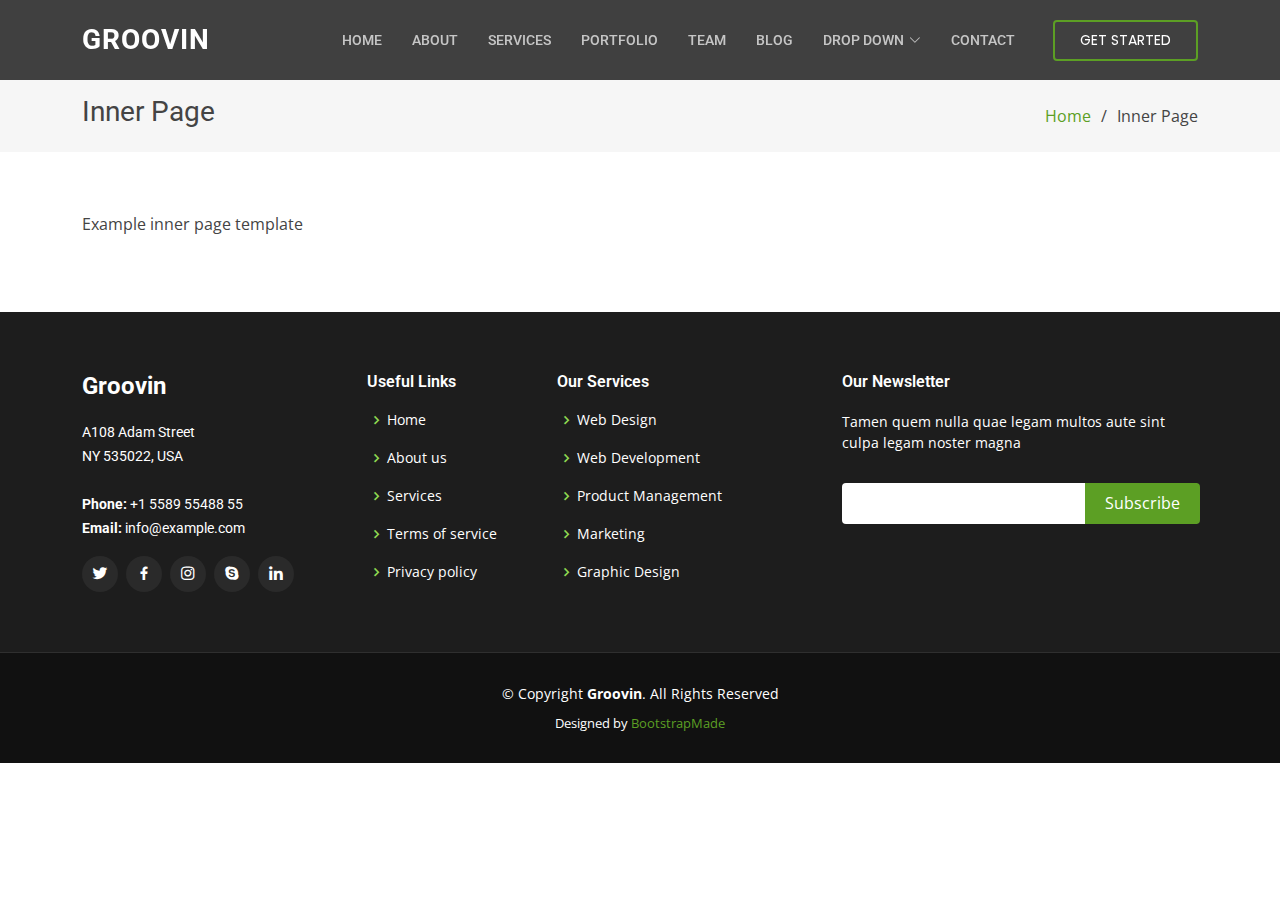
==== inner-page.html @ 419464d2 "all" ====
<!DOCTYPE html>
<html lang="en">

<head>
  <meta charset="utf-8">
  <meta content="width=device-width, initial-scale=1.0" name="viewport">

  <title>Inner Page - Groovin Bootstrap Template</title>
  <meta content="" name="description">
  <meta content="" name="keywords">

  <!-- Favicons -->
  <link href="assets/img/favicon.png" rel="icon">
  <link href="assets/img/apple-touch-icon.png" rel="apple-touch-icon">

  <!-- Google Fonts -->
  <link href="https://fonts.googleapis.com/css?family=Open+Sans:300,300i,400,400i,600,600i,700,700i|Roboto:300,300i,400,400i,500,500i,600,600i,700,700i|Poppins:300,300i,400,400i,500,500i,600,600i,700,700i" rel="stylesheet">

  <!-- Vendor CSS Files -->
  <link href="assets/vendor/animate.css/animate.min.css" rel="stylesheet">
  <link href="assets/vendor/bootstrap/css/bootstrap.min.css" rel="stylesheet">
  <link href="assets/vendor/bootstrap-icons/bootstrap-icons.css" rel="stylesheet">
  <link href="assets/vendor/boxicons/css/boxicons.min.css" rel="stylesheet">
  <link href="assets/vendor/glightbox/css/glightbox.min.css" rel="stylesheet">
  <link href="assets/vendor/swiper/swiper-bundle.min.css" rel="stylesheet">

  <!-- Template Main CSS File -->
  <link href="assets/css/style.css" rel="stylesheet">

  <!-- =======================================================
  * Template Name: Groovin
  * Template URL: https://bootstrapmade.com/groovin-free-bootstrap-theme/
  * Updated: Mar 17 2024 with Bootstrap v5.3.3
  * Author: BootstrapMade.com
  * License: https://bootstrapmade.com/license/
  ======================================================== -->
</head>

<body>

  <!-- ======= Header ======= -->
  <header id="header" class="fixed-top d-flex align-items-center">
    <div class="container d-flex align-items-center justify-content-between">

      <h1 class="logo"><a href="index.html">Groovin</a></h1>
      <!-- Uncomment below if you prefer to use an image logo -->
      <!-- <a href="index.html" class="logo"><img src="assets/img/logo.png" alt="" class="img-fluid"></a>-->

      <nav id="navbar" class="navbar">
        <ul>
          <li><a class="nav-link scrollto " href="#hero">Home</a></li>
          <li><a class="nav-link scrollto" href="#about">About</a></li>
          <li><a class="nav-link scrollto" href="#services">Services</a></li>
          <li><a class="nav-link scrollto " href="#portfolio">Portfolio</a></li>
          <li><a class="nav-link scrollto" href="#team">Team</a></li>
          <li><a href="blog.html">Blog</a></li>
          <li class="dropdown"><a href="#"><span>Drop Down</span> <i class="bi bi-chevron-down"></i></a>
            <ul>
              <li><a href="#">Drop Down 1</a></li>
              <li class="dropdown"><a href="#"><span>Deep Drop Down</span> <i class="bi bi-chevron-right"></i></a>
                <ul>
                  <li><a href="#">Deep Drop Down 1</a></li>
                  <li><a href="#">Deep Drop Down 2</a></li>
                  <li><a href="#">Deep Drop Down 3</a></li>
                  <li><a href="#">Deep Drop Down 4</a></li>
                  <li><a href="#">Deep Drop Down 5</a></li>
                </ul>
              </li>
              <li><a href="#">Drop Down 2</a></li>
              <li><a href="#">Drop Down 3</a></li>
              <li><a href="#">Drop Down 4</a></li>
            </ul>
          </li>
          <li><a class="nav-link scrollto" href="#contact">Contact</a></li>
          <li><a class="getstarted scrollto" href="#about">Get Started</a></li>
        </ul>
        <i class="bi bi-list mobile-nav-toggle"></i>
      </nav><!-- .navbar -->

    </div>
  </header><!-- End Header -->

  <main id="main">

    <!-- ======= Breadcrumbs ======= -->
    <section class="breadcrumbs">
      <div class="container">

        <div class="d-flex justify-content-between align-items-center">
          <h2>Inner Page</h2>
          <ol>
            <li><a href="index.html">Home</a></li>
            <li>Inner Page</li>
          </ol>
        </div>

      </div>
    </section><!-- End Breadcrumbs -->

    <section class="inner-page">
      <div class="container">
        <p>
          Example inner page template
        </p>
      </div>
    </section>

  </main><!-- End #main -->

  <!-- ======= Footer ======= -->
  <footer id="footer">
    <div class="footer-top">
      <div class="container">
        <div class="row">

          <div class="col-lg-3 col-md-6">
            <div class="footer-info">
              <h3>Groovin</h3>
              <p>
                A108 Adam Street <br>
                NY 535022, USA<br><br>
                <strong>Phone:</strong> +1 5589 55488 55<br>
                <strong>Email:</strong> info@example.com<br>
              </p>
              <div class="social-links mt-3">
                <a href="#" class="twitter"><i class="bx bxl-twitter"></i></a>
                <a href="#" class="facebook"><i class="bx bxl-facebook"></i></a>
                <a href="#" class="instagram"><i class="bx bxl-instagram"></i></a>
                <a href="#" class="google-plus"><i class="bx bxl-skype"></i></a>
                <a href="#" class="linkedin"><i class="bx bxl-linkedin"></i></a>
              </div>
            </div>
          </div>

          <div class="col-lg-2 col-md-6 footer-links">
            <h4>Useful Links</h4>
            <ul>
              <li><i class="bx bx-chevron-right"></i> <a href="#">Home</a></li>
              <li><i class="bx bx-chevron-right"></i> <a href="#">About us</a></li>
              <li><i class="bx bx-chevron-right"></i> <a href="#">Services</a></li>
              <li><i class="bx bx-chevron-right"></i> <a href="#">Terms of service</a></li>
              <li><i class="bx bx-chevron-right"></i> <a href="#">Privacy policy</a></li>
            </ul>
          </div>

          <div class="col-lg-3 col-md-6 footer-links">
            <h4>Our Services</h4>
            <ul>
              <li><i class="bx bx-chevron-right"></i> <a href="#">Web Design</a></li>
              <li><i class="bx bx-chevron-right"></i> <a href="#">Web Development</a></li>
              <li><i class="bx bx-chevron-right"></i> <a href="#">Product Management</a></li>
              <li><i class="bx bx-chevron-right"></i> <a href="#">Marketing</a></li>
              <li><i class="bx bx-chevron-right"></i> <a href="#">Graphic Design</a></li>
            </ul>
          </div>

          <div class="col-lg-4 col-md-6 footer-newsletter">
            <h4>Our Newsletter</h4>
            <p>Tamen quem nulla quae legam multos aute sint culpa legam noster magna</p>
            <form action="" method="post">
              <input type="email" name="email"><input type="submit" value="Subscribe">
            </form>

          </div>

        </div>
      </div>
    </div>

    <div class="container">
      <div class="copyright">
        &copy; Copyright <strong><span>Groovin</span></strong>. All Rights Reserved
      </div>
      <div class="credits">
        <!-- All the links in the footer should remain intact. -->
        <!-- You can delete the links only if you purchased the pro version. -->
        <!-- Licensing information: https://bootstrapmade.com/license/ -->
        <!-- Purchase the pro version with working PHP/AJAX contact form: https://bootstrapmade.com/groovin-free-bootstrap-theme/ -->
        Designed by <a href="https://bootstrapmade.com/">BootstrapMade</a>
      </div>
    </div>
  </footer><!-- End Footer -->

  <a href="#" class="back-to-top d-flex align-items-center justify-content-center"><i class="bi bi-arrow-up-short"></i></a>

  <!-- Vendor JS Files -->
  <script src="assets/vendor/purecounter/purecounter_vanilla.js"></script>
  <script src="assets/vendor/bootstrap/js/bootstrap.bundle.min.js"></script>
  <script src="assets/vendor/glightbox/js/glightbox.min.js"></script>
  <script src="assets/vendor/isotope-layout/isotope.pkgd.min.js"></script>
  <script src="assets/vendor/swiper/swiper-bundle.min.js"></script>
  <script src="assets/vendor/php-email-form/validate.js"></script>

  <!-- Template Main JS File -->
  <script src="assets/js/main.js"></script>

</body>

</html>
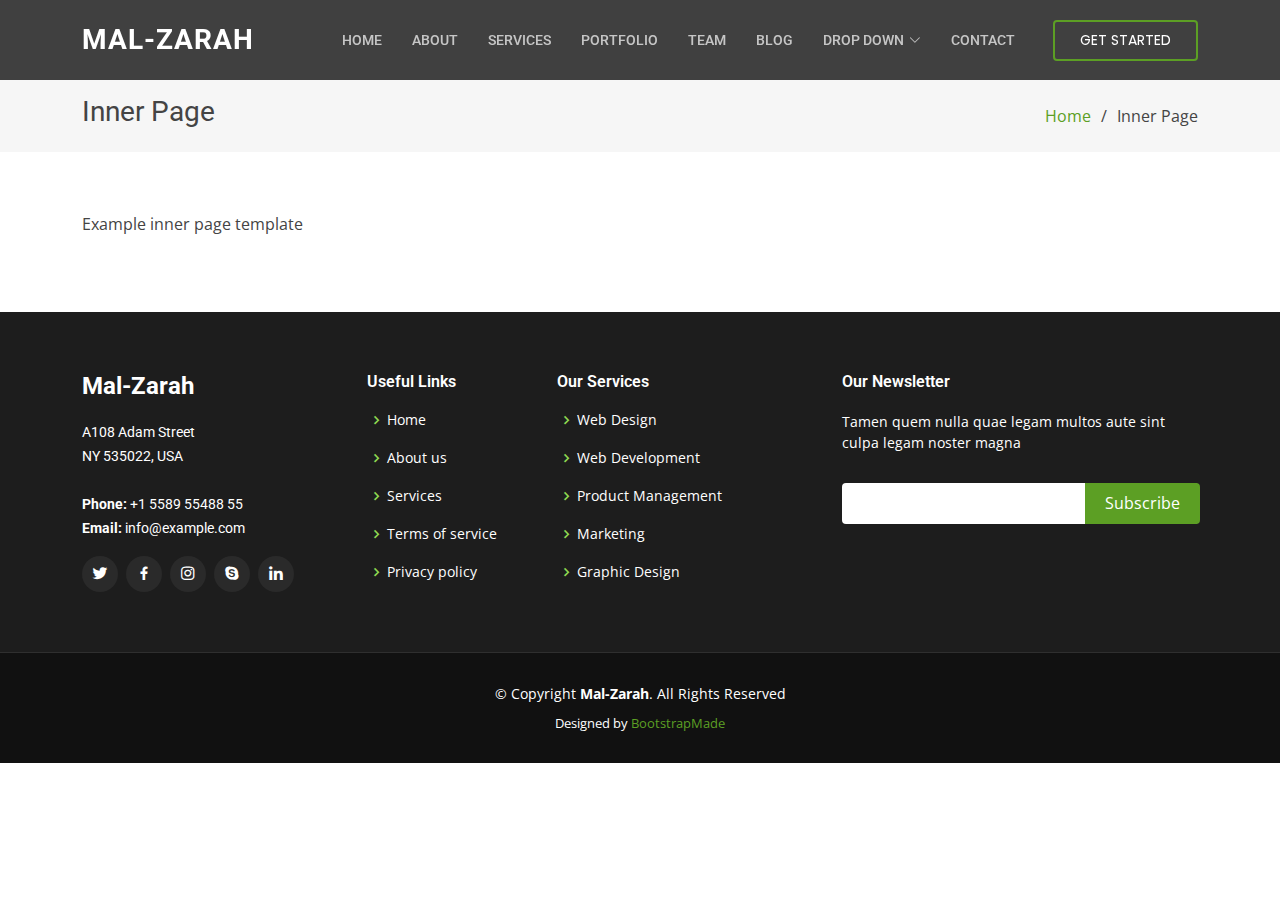
==== commit 59b2bbaa: "all" ====
--- a/inner-page.html
+++ b/inner-page.html
@@ -5,7 +5,7 @@
   <meta charset="utf-8">
   <meta content="width=device-width, initial-scale=1.0" name="viewport">
 
-  <title>Inner Page - Groovin Bootstrap Template</title>
+  <title>Inner Page - Mal-Zarah Bootstrap Template</title>
   <meta content="" name="description">
   <meta content="" name="keywords">
 
@@ -28,8 +28,8 @@
   <link href="assets/css/style.css" rel="stylesheet">
 
   <!-- =======================================================
-  * Template Name: Groovin
-  * Template URL: https://bootstrapmade.com/groovin-free-bootstrap-theme/
+  * Template Name: Mal-Zarah
+  * Template URL: https://bootstrapmade.com/Mal-Zarah-free-bootstrap-theme/
   * Updated: Mar 17 2024 with Bootstrap v5.3.3
   * Author: BootstrapMade.com
   * License: https://bootstrapmade.com/license/
@@ -42,7 +42,7 @@
   <header id="header" class="fixed-top d-flex align-items-center">
     <div class="container d-flex align-items-center justify-content-between">
 
-      <h1 class="logo"><a href="index.html">Groovin</a></h1>
+      <h1 class="logo"><a href="index.html">Mal-Zarah</a></h1>
       <!-- Uncomment below if you prefer to use an image logo -->
       <!-- <a href="index.html" class="logo"><img src="assets/img/logo.png" alt="" class="img-fluid"></a>-->
 
@@ -115,7 +115,7 @@
 
           <div class="col-lg-3 col-md-6">
             <div class="footer-info">
-              <h3>Groovin</h3>
+              <h3>Mal-Zarah</h3>
               <p>
                 A108 Adam Street <br>
                 NY 535022, USA<br><br>
@@ -169,13 +169,13 @@
 
     <div class="container">
       <div class="copyright">
-        &copy; Copyright <strong><span>Groovin</span></strong>. All Rights Reserved
+        &copy; Copyright <strong><span>Mal-Zarah</span></strong>. All Rights Reserved
       </div>
       <div class="credits">
         <!-- All the links in the footer should remain intact. -->
         <!-- You can delete the links only if you purchased the pro version. -->
         <!-- Licensing information: https://bootstrapmade.com/license/ -->
-        <!-- Purchase the pro version with working PHP/AJAX contact form: https://bootstrapmade.com/groovin-free-bootstrap-theme/ -->
+        <!-- Purchase the pro version with working PHP/AJAX contact form: https://bootstrapmade.com/Mal-Zarah-free-bootstrap-theme/ -->
         Designed by <a href="https://bootstrapmade.com/">BootstrapMade</a>
       </div>
     </div>
--- a/assets/css/style.css
+++ b/assets/css/style.css
@@ -622,7 +622,7 @@
 }
 
 .about .image {
-  background: url("../img/about.jpg") center center no-repeat;
+  background: url("../img/MAL-ZARAH.jpg") center center no-repeat;
   background-size: cover;
   min-height: 400px;
 }
